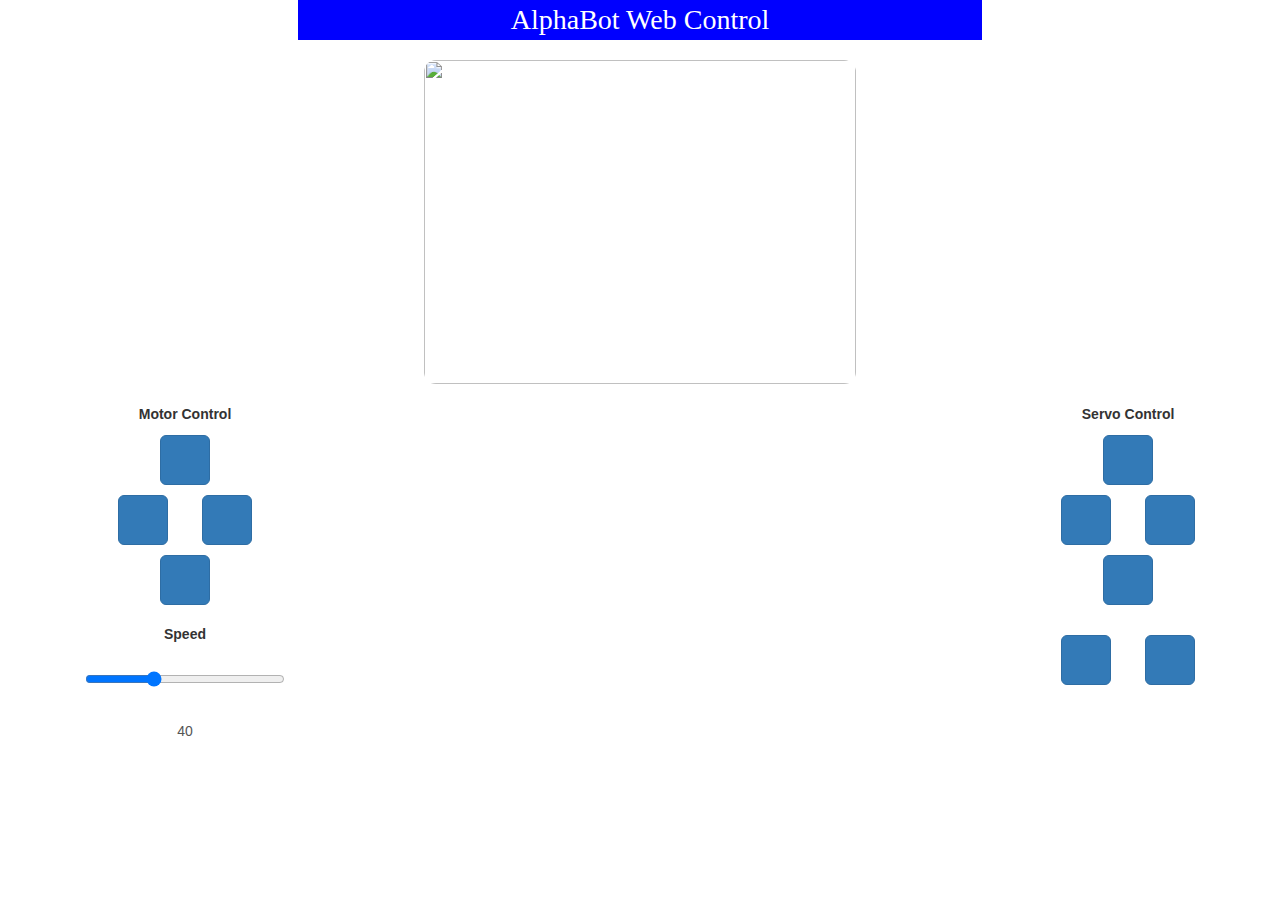
==== Sources/AlphaBot2/Web-Control/index.html @ de872610 "Update" ====
<!DOCTYPE html>
<html lang="en"><head>


    <meta charset="UTF-8">
    <meta name="viewport" content="width=device-width, initial-scale=0.8"><title>AlphaBot</title>
    
	<link href="bootstrap.min.css" rel="stylesheet" media="screen"><!-- <link href="//cdn.bootcss.com/bootstrap/3.3.5/css/bootstrap.min.css" rel="stylesheet" media="screen">--> 
    
	<script src="jquery.js"></script>
    <script>
		
        $(function(){
			var isTouchDevice = "ontouchstart" in document.documentElement ? true : false;
			var BUTTON_DOWN   = isTouchDevice ? "touchstart" : "mousedown";
			var BUTTON_UP     = isTouchDevice ? "touchend"   : "mouseup";
			
            $("button").bind(BUTTON_DOWN,function(){
                $.post("/cmd",this.id,function(data,status){
                });
            });

			$("button").bind(BUTTON_UP,function(){
                $.post("/cmd","stop",function(data,status){
                });
            });
			
			$('input').change(function() {
				var speed = this.value;
				$.post('/cmd', {speed: speed});;
			});
        });

	$(function(){
			$('.range').next().text('40');
			$('.range').on('input',function(){
				var $set = $(this).val();
				$(this).next().text($set);
			});
		});
	
    </script>

	<style type="text/css">
		button {
			margin: 10px 15px 10px 15px;
			width: 50px;
			height: 50px;
		}
		input {
			margin: 10px 15px 10px 15px;
			width: 50px;
			height: 50px;
		}
		img {
			border-radius: 12px;
                }
    </style></head><body>
<div id="container" class="container" align="center">
	<div style="margin: auto; width: 60%; height: 40px; line-height: 40px; text-align: center; font-size: 28px; font-family:roboto; color: white; background-color: blue;">
	AlphaBot Web Control
	</div><br>

	<script>
	   var ip_addr = document.location.hostname;
	   <!-- document.write("<img width=\"320\" height=\"240\" src=\"http://" + ip_addr + ":8080/?action=stream\"></br>"); -->
	</script>
	<div align="center"><img width="432" height="324" src="http://192.168.1.112:8080/?action=stream"><br><br></div>
	<table align="left">
		<tr>	
			<td align="center"><b>Motor Control</b></td>	
		</tr>
		<tr>
			<td>
				<div align="center">
					<button id="forward" class="btn btn-lg btn-primary glyphicon glyphicon-circle-arrow-up"></button>
				</div>
				<div align="center">
					<button id="turnleft" class="btn btn-lg btn-primary glyphicon glyphicon-circle-arrow-left"></button>
					<!--<button id='stop' class="btn btn-lg btn-primary glyphicon glyphicon-stop"></button>-->
					<button id="turnright" class="btn btn-lg btn-primary glyphicon glyphicon-circle-arrow-right"></button>
				</div>
				<div align="center">
					<button id="backward" class="btn btn-lg btn-primary glyphicon glyphicon-circle-arrow-down"></button>
				</div>
			</td>
		</tr>
		<tr></tr>
		<tr>
			<td><br>
				<div align="center"><b>Speed</b></div>
				<input min="10" max="100" style="width: 200px;" name="speed" class="range" , step="1" value="40" type="range">
				<output align="center"></output>
				</div>
			</td>
		</tr>
	</table>
	<table align="right">
	<tbody>	<tr>
			<td align="center"><b>Servo Control</b></td>
		</tr>
		<tr>
			<td>			
				<div align="center">
					<button id="up" accesskey="z" class="btn btn-lg btn-primary glyphicon glyphicon-circle-arrow-up"></button>
				</div>
				<div align="center">
					<button id="left" class="btn btn-lg btn-primary glyphicon glyphicon-circle-arrow-left"></button>
					<button id="right" class="btn btn-lg btn-primary glyphicon glyphicon-circle-arrow-right"></button>		
				</div>
				<div align="center">
					<button id="down" class="btn btn-lg btn-primary glyphicon glyphicon-circle-arrow-down"></button>
				</div>
			</td>
		</tr>
		<tr>
			<td><br>
				<div align="center">
					<button id="exit" class="btn btn-lg btn-primary glyphicon glyphicon-stop"></button>
					<button id='play' class="btn btn-lg btn-primary glyphicon glyphicon-play"></button>
				</div>
			</td>
		</tr>
	</tbody>
	</table>
				
		
		
</div>
</body></html>
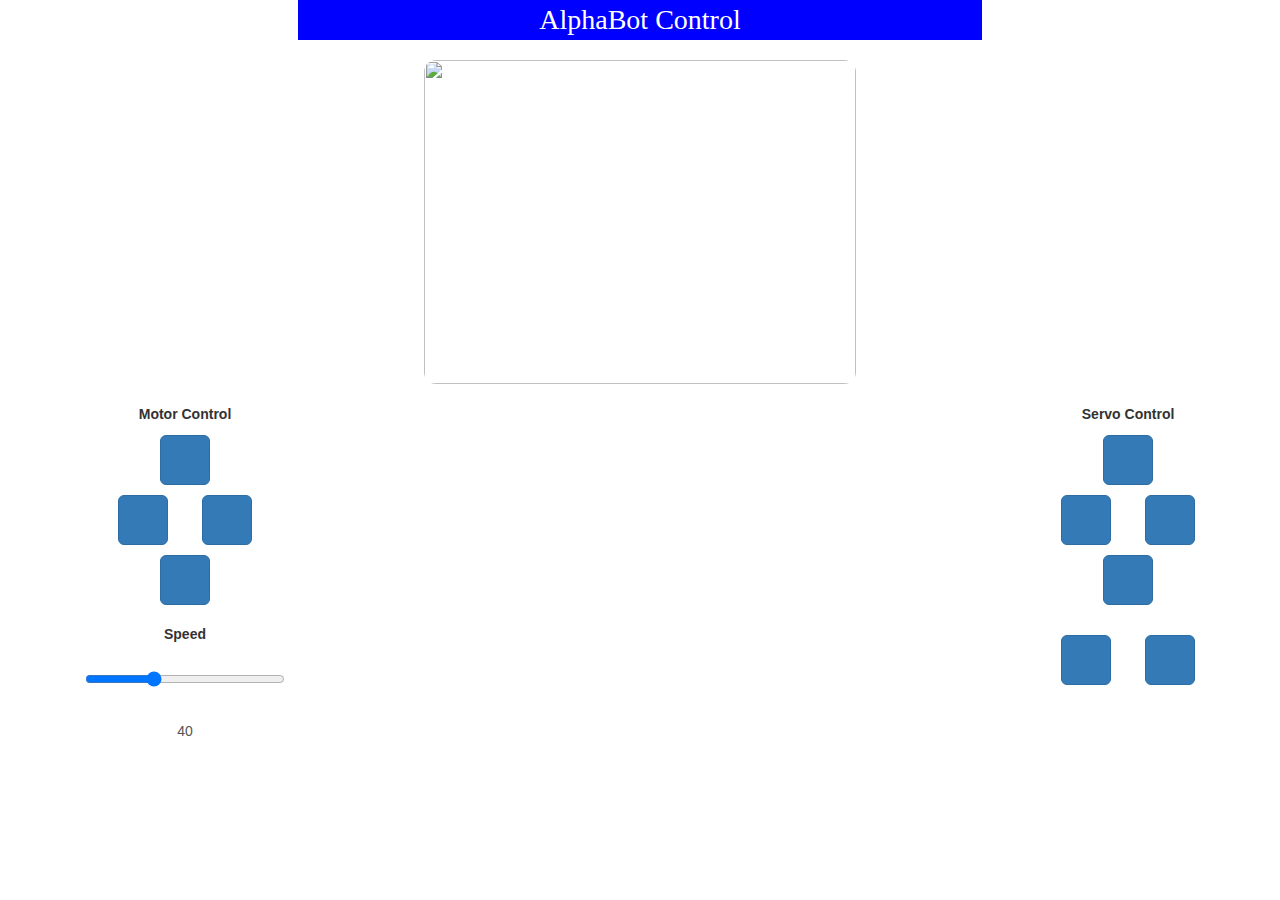
==== commit 51c2bacf: "Update index.html" ====
--- a/Sources/AlphaBot2/Web-Control/index.html
+++ b/Sources/AlphaBot2/Web-Control/index.html
@@ -58,7 +58,7 @@
     </style></head><body>
 <div id="container" class="container" align="center">
 	<div style="margin: auto; width: 60%; height: 40px; line-height: 40px; text-align: center; font-size: 28px; font-family:roboto; color: white; background-color: blue;">
-	AlphaBot Web Control
+	AlphaBot Control
 	</div><br>
 
 	<script>
